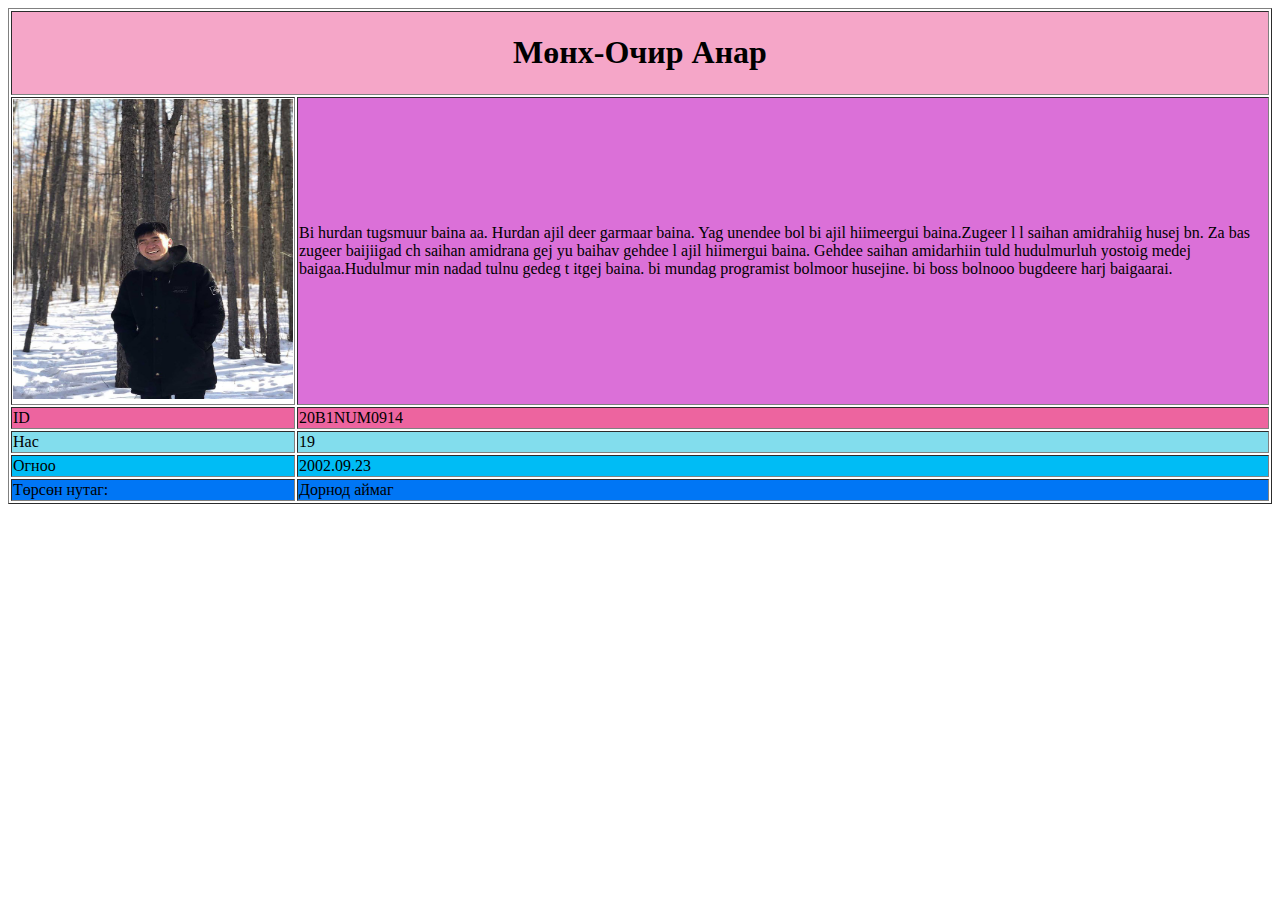
==== Анарын ертөнц/index.html @ 83811db4 "anr" ====
<!DOCTYPE html>
<html>
<head>
	<title>Анарын ертөнцөд тавтай морил</title>
</head>
<body>
	<table border="1">	
	<thead>
		<tr style="background-color:  #f5a6c8">
	<th colspan="3s">
		<h1><strong>Мөнх-Очир Анар</strong></h1>
	</th> 
		</tr>
		</thead>	
		<thead>
			<tr>
				<td>
			<img src="anar.png" width="280" height="300" alt="zurag">
				</td>
				<td style="background-color: #db70d8">Bi hurdan tugsmuur baina aa. Hurdan ajil deer garmaar baina. Yag unendee bol bi ajil hiimeergui baina.Zugeer l  l saihan amidrahiig husej bn. Za bas zugeer  baijiigad ch saihan amidrana gej yu baihav gehdee l ajil hiimergui baina. Gehdee saihan amidarhiin tuld hudulmurluh yostoig medej baigaa.Hudulmur min nadad tulnu gedeg t itgej baina. bi mundag programist bolmoor husejine. bi boss bolnooo bugdeere harj baigaarai. </td>
			</tr>
		</thead>
	<tbody>
		<tr style="background-color: #ed649f">
			<td >ID</td>
			<td>20B1NUM0914</td>
		</tr>
		<tr style="background-color: #82dded">
			<td>Нас</td>
			<td>19</td>
		</tr>
		<tr style="background-color: #00bcf5">
			<td >Огноо</td>
			<td>2002.09.23</td>
		</tr>
		<tr style="background-color: #0076f5">
			<td>Төрсөн нутаг:</td>
			<td>Дорнод аймаг</td>
		</tr>
	</tbody>
</body>
</html>
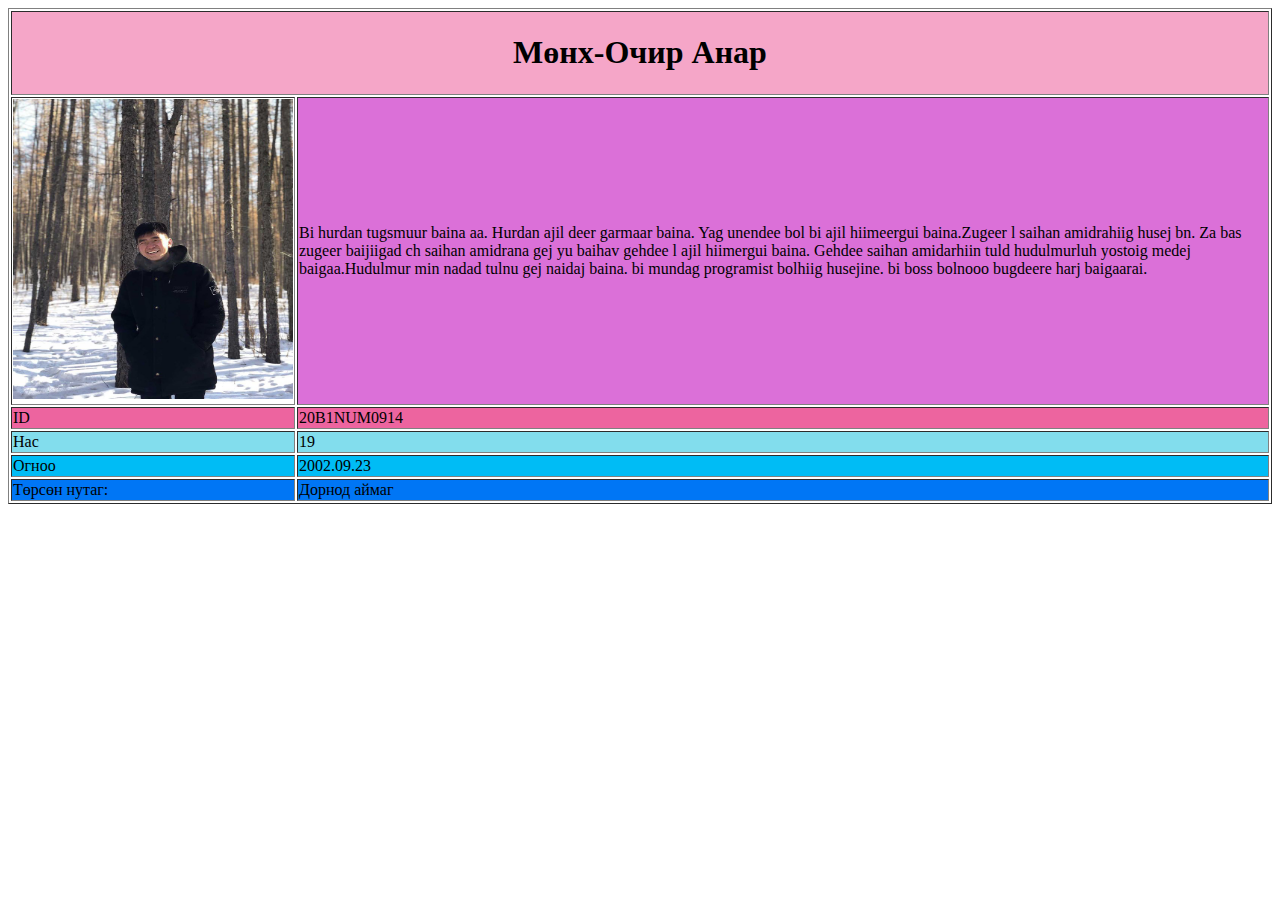
==== commit 188677f7: "anr" ====
--- a/Анарын ертөнц/index.html
+++ b/Анарын ертөнц/index.html
@@ -17,7 +17,7 @@
 				<td>
 			<img src="anar.png" width="280" height="300" alt="zurag">
 				</td>
-				<td style="background-color: #db70d8">Bi hurdan tugsmuur baina aa. Hurdan ajil deer garmaar baina. Yag unendee bol bi ajil hiimeergui baina.Zugeer l  l saihan amidrahiig husej bn. Za bas zugeer  baijiigad ch saihan amidrana gej yu baihav gehdee l ajil hiimergui baina. Gehdee saihan amidarhiin tuld hudulmurluh yostoig medej baigaa.Hudulmur min nadad tulnu gedeg t itgej baina. bi mundag programist bolmoor husejine. bi boss bolnooo bugdeere harj baigaarai. </td>
+				<td style="background-color: #db70d8">Bi hurdan tugsmuur baina aa. Hurdan ajil deer garmaar baina. Yag unendee bol bi ajil hiimeergui baina.Zugeer l saihan amidrahiig husej bn. Za bas zugeer  baijiigad ch saihan amidrana gej yu baihav gehdee l ajil hiimergui baina. Gehdee saihan amidarhiin tuld hudulmurluh yostoig medej baigaa.Hudulmur min nadad tulnu gej naidaj baina. bi mundag programist bolhiig  husejine. bi boss bolnooo bugdeere harj baigaarai. </td>
 			</tr>
 		</thead>
 	<tbody>
